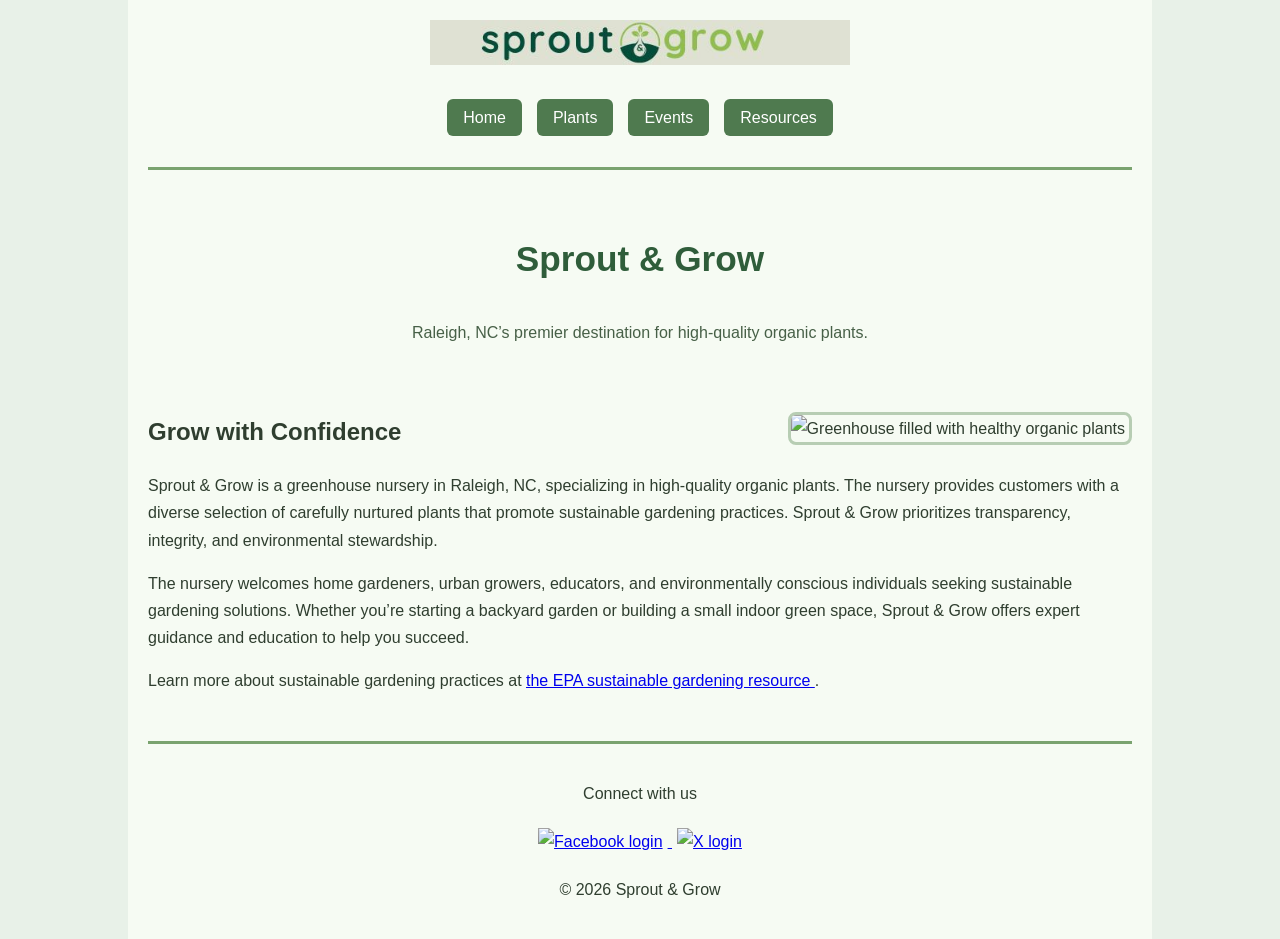
==== index.html @ 9928fea8 "Add files via upload" ====
<!DOCTYPE html>
<html lang="en">
<head>
    <meta charset="UTF-8">
    <meta name="viewport" content="width=device-width, initial-scale=1.0">
    <title>Sprout & Grow | Organic Plants in Raleigh, NC</title>

    <link rel="stylesheet" href="styles.css">
</head>
<body>

<div class="page-wrapper">

    <header>
        <img 
            src="images/sprout-grow-horizontal-524-transparent.jpg"
            alt="Sprout and Grow logo"
            class="logo"
        >

        <nav>
            <ul class="nav">
                <li><a href="#">Home</a></li>
                <li><a href="#">Plants</a></li>
                <li><a href="#">Events</a></li>
                <li><a href="#">Resources</a></li>
            </ul>
        </nav>
    </header>

    <main>

        <section class="hero">
            <h1>Sprout &amp; Grow</h1>
            <p class="tagline">
                Raleigh, NC’s premier destination for high-quality organic plants.
            </p>
        </section>

        <section class="content">

            <img 
                src="images/feature.jpg"
                alt="Greenhouse filled with healthy organic plants"
                class="feature-image"
            >

            <h2>Grow with Confidence</h2>

            <p>
                Sprout &amp; Grow is a greenhouse nursery in Raleigh, NC, specializing in
                high-quality organic plants. The nursery provides customers with a diverse
                selection of carefully nurtured plants that promote sustainable gardening
                practices. Sprout &amp; Grow prioritizes transparency, integrity, and
                environmental stewardship.
            </p>

            <p>
                The nursery welcomes home gardeners, urban growers, educators, and
                environmentally conscious individuals seeking sustainable gardening
                solutions. Whether you’re starting a backyard garden or building a small
                indoor green space, Sprout &amp; Grow offers expert guidance and education
                to help you succeed.
            </p>

            <p>
                Learn more about sustainable gardening practices at
                <a href="https://www.epa.gov/sustainable-management-food/composting-home"
                   target="_blank" rel="noopener noreferrer">
                    the EPA sustainable gardening resource
                </a>.
            </p>

        </section>

    </main>

    <footer>
        <p>Connect with us</p>

        <a href="https://www.facebook.com/login/" target="_blank" rel="noopener noreferrer">
            <img src="images/facebook.png" alt="Facebook login" class="social-icon">
        </a>

        <a href="https://x.com/i/flow/login" target="_blank" rel="noopener noreferrer">
            <img src="images/x.png" alt="X login" class="social-icon">
        </a>

        <p>&copy; 2026 Sprout &amp; Grow</p>
    </footer>

</div>

</body>
</html>
---- styles.css ----
* {
    box-sizing: border-box;
}

body {
    margin: 0;
    background-color: #e8f1e8;
    font-family: Arial, Helvetica, sans-serif;
    color: #2f3e2f;
    line-height: 1.7;
}

/* Required page margins */
.page-wrapper {
    width: 80%;
    margin: auto;
    background-color: #f6fbf3;
    padding: 20px;
}

/* Header */
header {
    text-align: center;
    padding-bottom: 20px;
    border-bottom: 3px solid #7aa36f;
}

.logo {
    width: 100%;
    max-width: 420px;
    height: auto;
    margin-bottom: 15px;
}

/* Navigation */
.nav {
    list-style: none;
    padding: 0;
    display: flex;
    justify-content: center;
    gap: 15px;
}

.nav a {
    text-decoration: none;
    background-color: #4f7a4f;
    color: white;
    padding: 10px 16px;
    border-radius: 6px;
}

.nav a:hover {
    background-color: #3c5f3c;
}

/* Hero */
.hero {
    text-align: center;
    padding: 30px 0;
}

.hero h1 {
    color: #2f5d3a;
    font-size: 2.2rem;
}

.tagline {
    color: #476047;
}

/* Main content */
.content {
    padding-bottom: 30px;
}

.feature-image {
    float: right;
    width: 35%;
    max-width: 400px;
    margin: 0 0 15px 20px;
    border: 3px solid #b7cdb3;
    border-radius: 8px;
}

/* Footer */
footer {
    clear: both;
    text-align: center;
    border-top: 3px solid #7aa36f;
    padding-top: 20px;
}

.social-icon {
    width: 40px;
    margin: 5px;
}

/* Responsive */
@media (max-width: 800px) {
    .feature-image {
        float: none;
        display: block;
        width: 100%;
        margin: 15px auto;
    }

    .nav {
        flex-direction: column;
        align-items: center;
    }
}
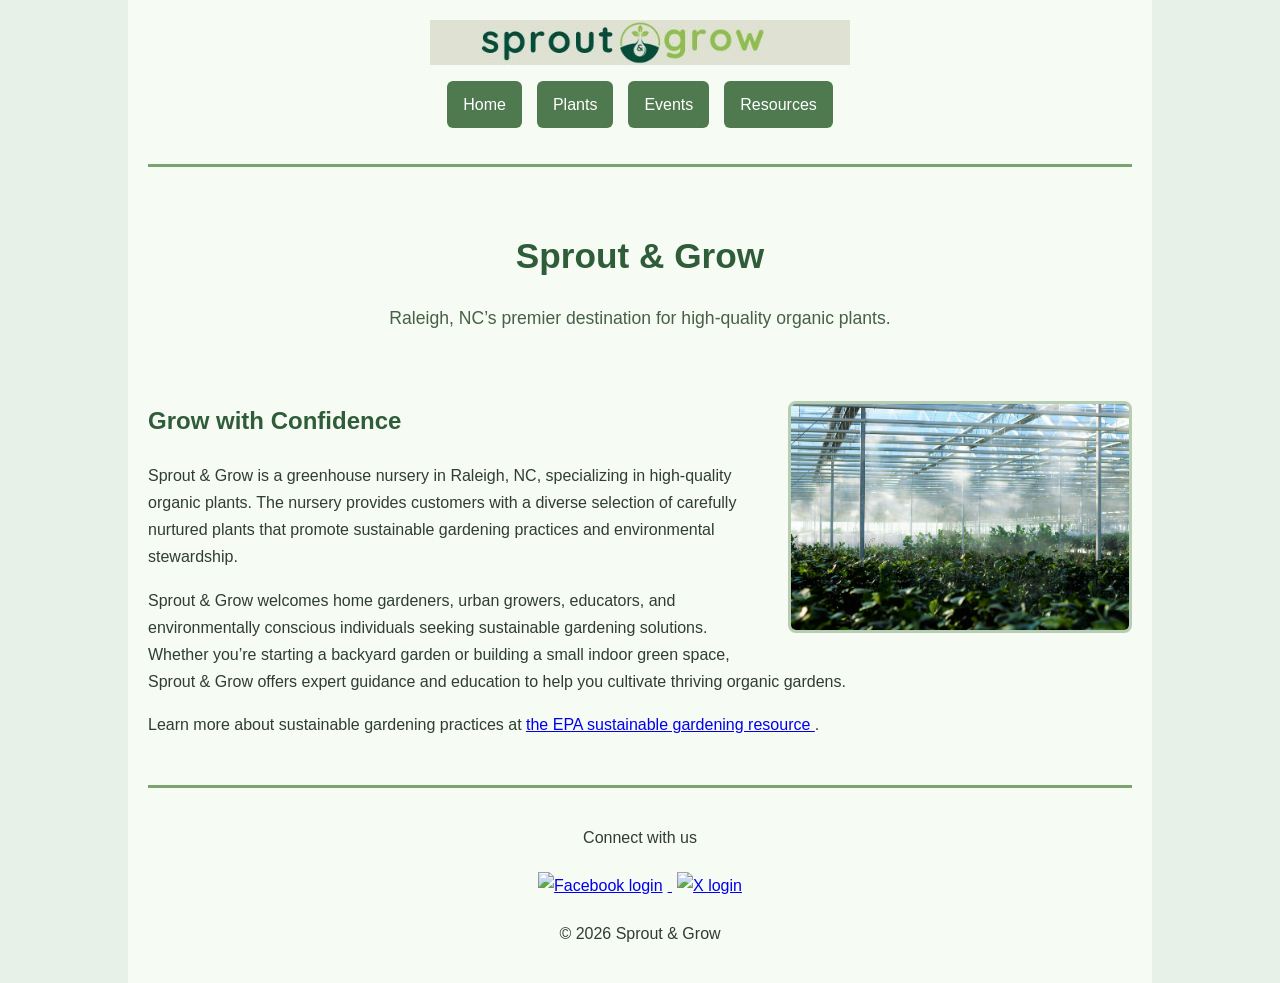
==== commit c752dfb7: "Add files via upload" ====
--- a/index.html
+++ b/index.html
@@ -5,8 +5,10 @@
     <meta name="viewport" content="width=device-width, initial-scale=1.0">
     <title>Sprout & Grow | Organic Plants in Raleigh, NC</title>
 
+    <!-- External stylesheet -->
     <link rel="stylesheet" href="styles.css">
 </head>
+
 <body>
 
 <div class="page-wrapper">
@@ -18,7 +20,7 @@
             class="logo"
         >
 
-        <nav>
+        <nav aria-label="Main navigation">
             <ul class="nav">
                 <li><a href="#">Home</a></li>
                 <li><a href="#">Plants</a></li>
@@ -51,22 +53,24 @@
                 Sprout &amp; Grow is a greenhouse nursery in Raleigh, NC, specializing in
                 high-quality organic plants. The nursery provides customers with a diverse
                 selection of carefully nurtured plants that promote sustainable gardening
-                practices. Sprout &amp; Grow prioritizes transparency, integrity, and
-                environmental stewardship.
+                practices and environmental stewardship.
             </p>
 
             <p>
-                The nursery welcomes home gardeners, urban growers, educators, and
-                environmentally conscious individuals seeking sustainable gardening
-                solutions. Whether you’re starting a backyard garden or building a small
-                indoor green space, Sprout &amp; Grow offers expert guidance and education
-                to help you succeed.
+                Sprout &amp; Grow welcomes home gardeners, urban growers, educators, and
+                environmentally conscious individuals seeking sustainable gardening solutions.
+                Whether you’re starting a backyard garden or building a small indoor green
+                space, Sprout &amp; Grow offers expert guidance and education to help you
+                cultivate thriving organic gardens.
             </p>
 
             <p>
                 Learn more about sustainable gardening practices at
-                <a href="https://www.epa.gov/sustainable-management-food/composting-home"
-                   target="_blank" rel="noopener noreferrer">
+                <a 
+                    href="https://www.epa.gov/sustainable-management-food/composting-home"
+                    target="_blank"
+                    rel="noopener noreferrer"
+                >
                     the EPA sustainable gardening resource
                 </a>.
             </p>
--- a/styles.css
+++ b/styles.css
@@ -1,3 +1,4 @@
+/* Reset and base */
 * {
     box-sizing: border-box;
 }
@@ -5,15 +6,16 @@
 body {
     margin: 0;
     background-color: #e8f1e8;
+    color: #2f3e2f;
     font-family: Arial, Helvetica, sans-serif;
-    color: #2f3e2f;
     line-height: 1.7;
 }
 
-/* Required page margins */
+/* Layout */
 .page-wrapper {
     width: 80%;
-    margin: auto;
+    max-width: 1200px;
+    margin: 0 auto;
     background-color: #f6fbf3;
     padding: 20px;
 }
@@ -26,10 +28,11 @@
 }
 
 .logo {
+    display: block;
     width: 100%;
     max-width: 420px;
     height: auto;
-    margin-bottom: 15px;
+    margin: 0 auto 15px auto;
 }
 
 /* Navigation */
@@ -44,12 +47,14 @@
 .nav a {
     text-decoration: none;
     background-color: #4f7a4f;
-    color: white;
+    color: #ffffff;
     padding: 10px 16px;
     border-radius: 6px;
+    display: inline-block;
 }
 
-.nav a:hover {
+.nav a:hover,
+.nav a:focus {
     background-color: #3c5f3c;
 }
 
@@ -60,26 +65,34 @@
 }
 
 .hero h1 {
+    margin-bottom: 10px;
     color: #2f5d3a;
     font-size: 2.2rem;
 }
 
 .tagline {
+    font-size: 1.1rem;
     color: #476047;
 }
 
-/* Main content */
+/* Content */
 .content {
     padding-bottom: 30px;
+}
+
+.content h2 {
+    color: #2f5d3a;
 }
 
 .feature-image {
     float: right;
     width: 35%;
     max-width: 400px;
+    height: auto;
     margin: 0 0 15px 20px;
     border: 3px solid #b7cdb3;
     border-radius: 8px;
+    background-color: #ffffff;
 }
 
 /* Footer */
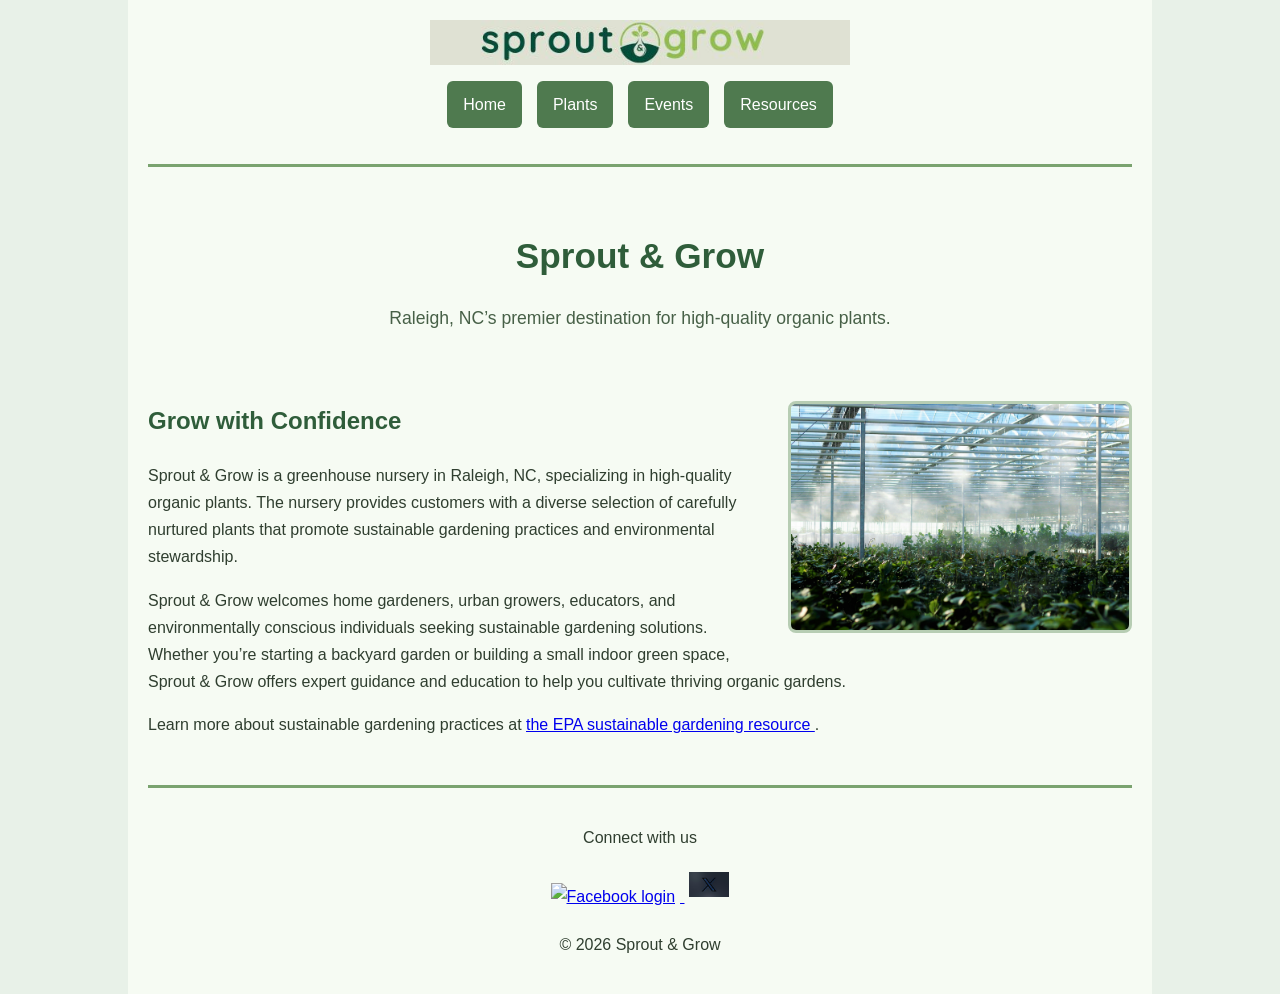
==== commit 09480bdd: "Add files via upload" ====
--- a/index.html
+++ b/index.html
@@ -83,11 +83,11 @@
         <p>Connect with us</p>
 
         <a href="https://www.facebook.com/login/" target="_blank" rel="noopener noreferrer">
-            <img src="images/facebook.png" alt="Facebook login" class="social-icon">
+            <img src="images/facebook.jpg" alt="Facebook login" class="social-icon">
         </a>
 
         <a href="https://x.com/i/flow/login" target="_blank" rel="noopener noreferrer">
-            <img src="images/x.png" alt="X login" class="social-icon">
+            <img src="images/x.jpg" alt="X login" class="social-icon">
         </a>
 
         <p>&copy; 2026 Sprout &amp; Grow</p>
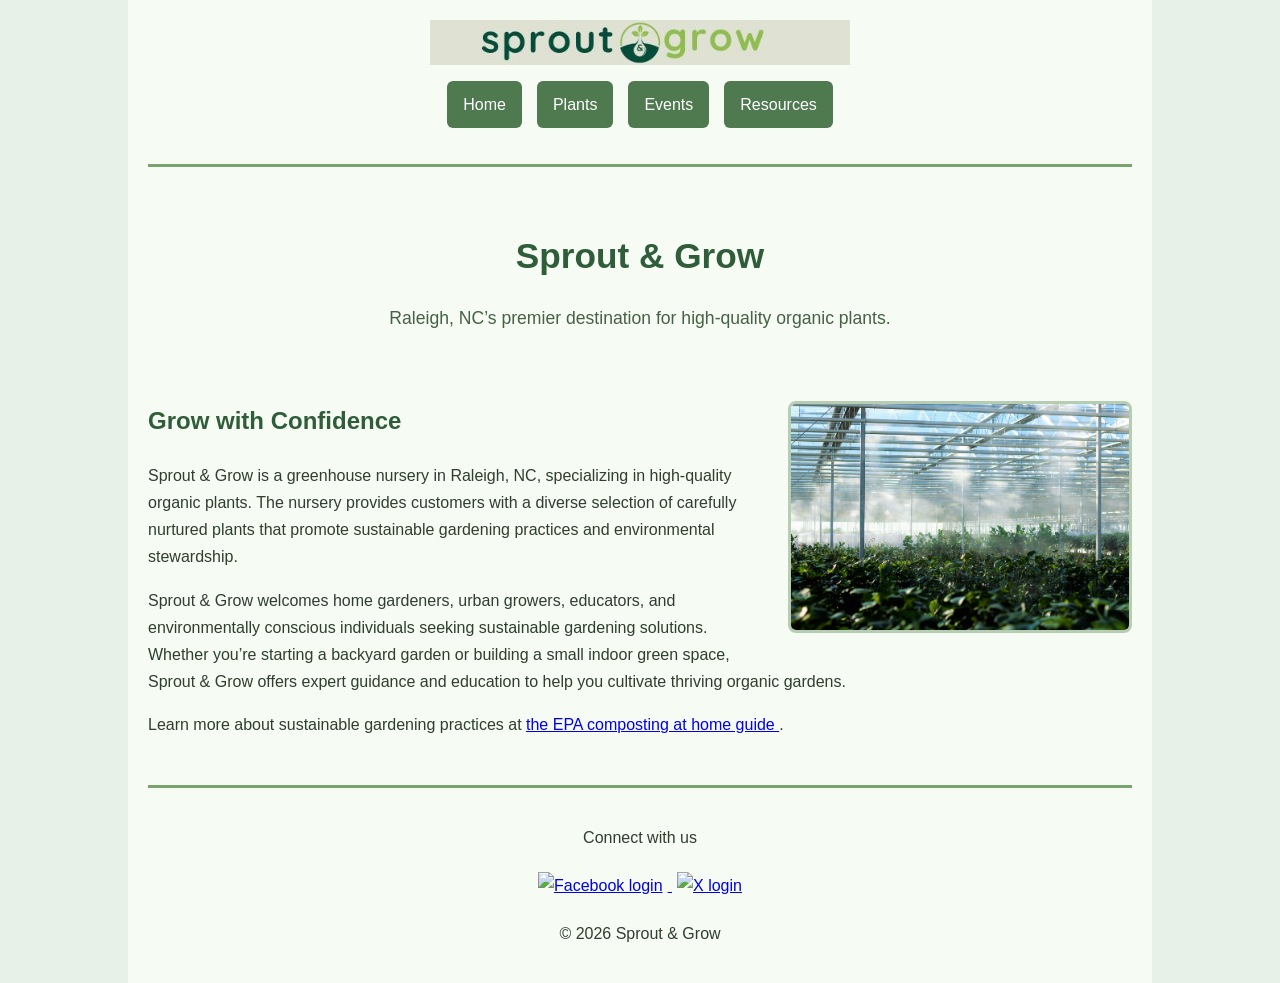
==== commit 4a8afbfb: "Add files via upload" ====
--- a/index.html
+++ b/index.html
@@ -5,7 +5,6 @@
     <meta name="viewport" content="width=device-width, initial-scale=1.0">
     <title>Sprout & Grow | Organic Plants in Raleigh, NC</title>
 
-    <!-- External stylesheet -->
     <link rel="stylesheet" href="styles.css">
 </head>
 
@@ -67,11 +66,11 @@
             <p>
                 Learn more about sustainable gardening practices at
                 <a 
-                    href="https://www.epa.gov/sustainable-management-food/composting-home"
+                    href="https://www.epa.gov/recycle/composting-home"
                     target="_blank"
                     rel="noopener noreferrer"
                 >
-                    the EPA sustainable gardening resource
+                    the EPA composting at home guide
                 </a>.
             </p>
 
@@ -83,11 +82,11 @@
         <p>Connect with us</p>
 
         <a href="https://www.facebook.com/login/" target="_blank" rel="noopener noreferrer">
-            <img src="images/facebook.jpg" alt="Facebook login" class="social-icon">
+            <img src="images/facebook.png" alt="Facebook login" class="social-icon">
         </a>
 
         <a href="https://x.com/i/flow/login" target="_blank" rel="noopener noreferrer">
-            <img src="images/x.jpg" alt="X login" class="social-icon">
+            <img src="images/x.png" alt="X login" class="social-icon">
         </a>
 
         <p>&copy; 2026 Sprout &amp; Grow</p>
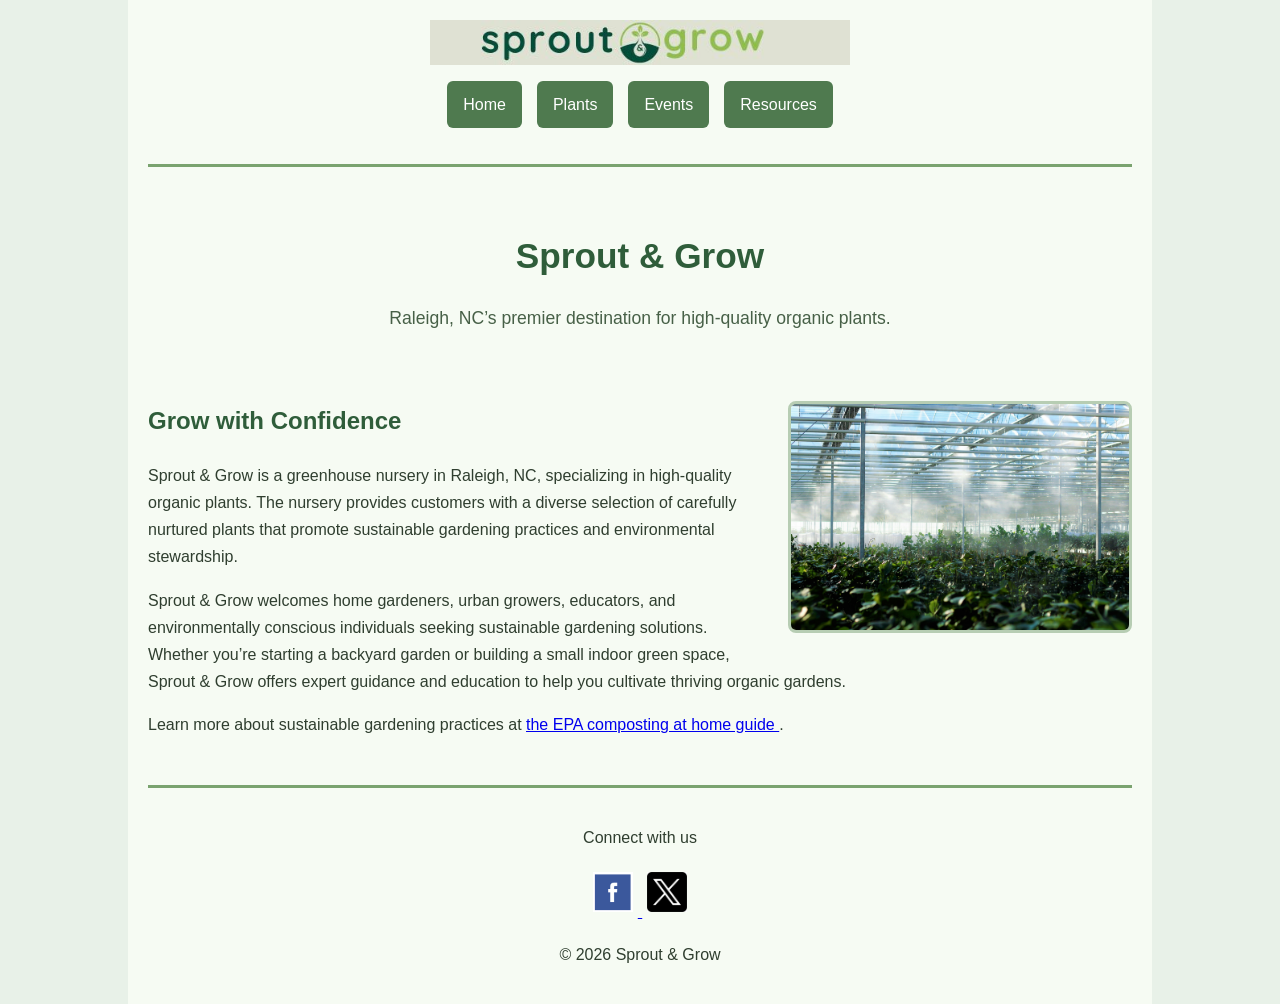
==== commit f0d59aef: "Add files via upload" ====
--- a/index.html
+++ b/index.html
@@ -82,11 +82,11 @@
         <p>Connect with us</p>
 
         <a href="https://www.facebook.com/login/" target="_blank" rel="noopener noreferrer">
-            <img src="images/facebook.png" alt="Facebook login" class="social-icon">
+            <img src="images/facebook.jpeg" alt="Facebook login" class="social-icon">
         </a>
 
         <a href="https://x.com/i/flow/login" target="_blank" rel="noopener noreferrer">
-            <img src="images/x.png" alt="X login" class="social-icon">
+            <img src="images/x.jpeg" alt="X login" class="social-icon">
         </a>
 
         <p>&copy; 2026 Sprout &amp; Grow</p>
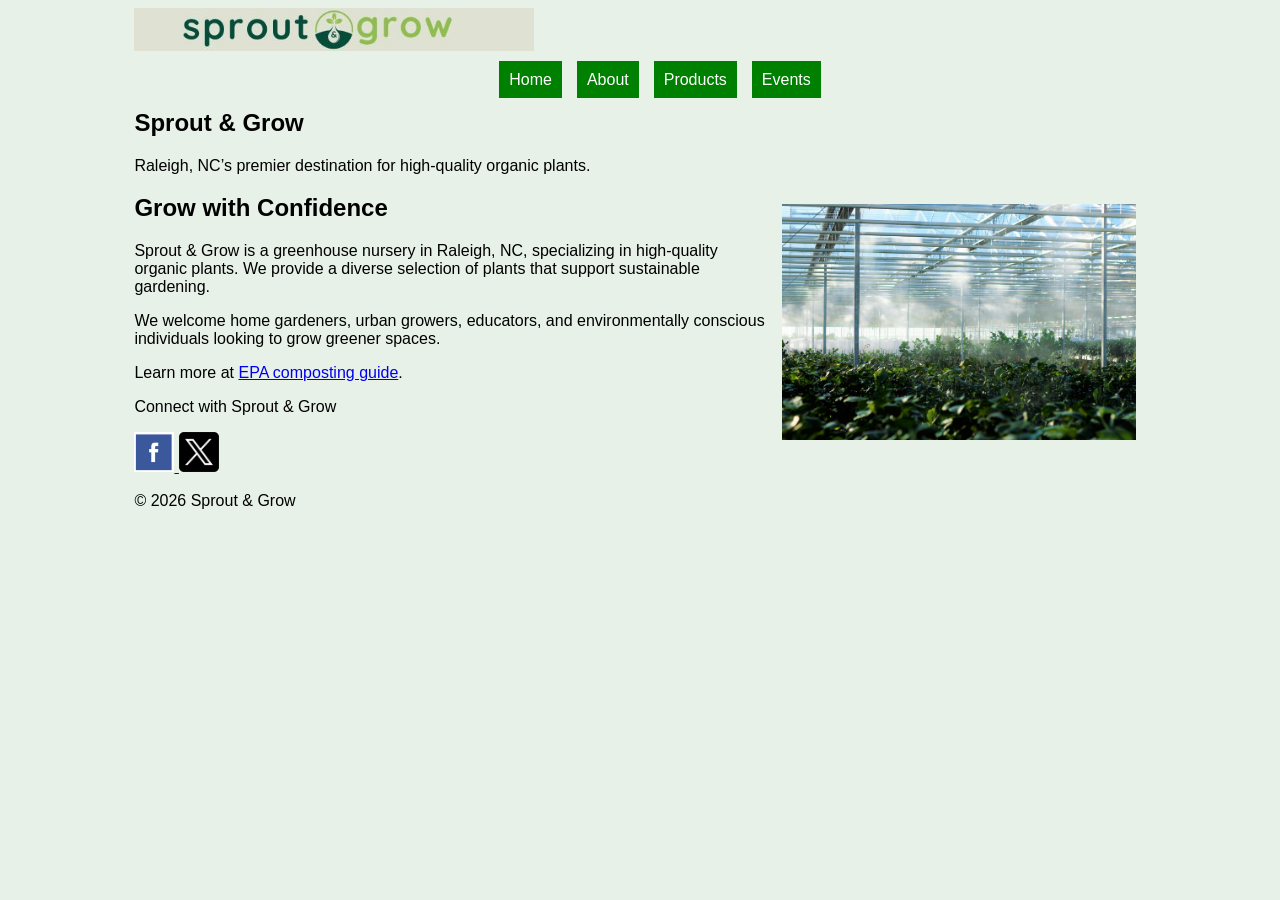
==== commit 6f5fef85: "Add files via upload" ====
--- a/index.html
+++ b/index.html
@@ -3,94 +3,61 @@
 <head>
     <meta charset="UTF-8">
     <meta name="viewport" content="width=device-width, initial-scale=1.0">
-    <title>Sprout & Grow | Organic Plants in Raleigh, NC</title>
-
+    <title>Sprout & Grow | Home</title>
     <link rel="stylesheet" href="styles.css">
 </head>
-
 <body>
 
 <div class="page-wrapper">
 
-    <header>
-        <img 
-            src="images/sprout-grow-horizontal-524-transparent.jpg"
-            alt="Sprout and Grow logo"
-            class="logo"
-        >
+<header>
+    <img src="images/sprout-grow-horizontal-524-transparent.jpg" alt="Sprout and Grow logo" class="logo">
 
-        <nav aria-label="Main navigation">
-            <ul class="nav">
-                <li><a href="#">Home</a></li>
-                <li><a href="#">Plants</a></li>
-                <li><a href="#">Events</a></li>
-                <li><a href="#">Resources</a></li>
-            </ul>
-        </nav>
-    </header>
+    <nav>
+        <ul class="nav">
+            <li><a href="index.html">Home</a></li>
+            <li><a href="about.html">About</a></li>
+            <li><a href="products.html">Products</a></li>
+            <li><a href="events.html">Events</a></li>
+        </ul>
+    </nav>
+</header>
 
-    <main>
+<main>
+    <section class="hero">
+        <h1>Sprout &amp; Grow</h1>
+        <p class="tagline">Raleigh, NC’s premier destination for high-quality organic plants.</p>
+    </section>
 
-        <section class="hero">
-            <h1>Sprout &amp; Grow</h1>
-            <p class="tagline">
-                Raleigh, NC’s premier destination for high-quality organic plants.
-            </p>
-        </section>
+    <section class="content">
+        <img src="images/feature.jpg" alt="Greenhouse filled with healthy organic plants" class="feature-image">
 
-        <section class="content">
+        <h2>Grow with Confidence</h2>
 
-            <img 
-                src="images/feature.jpg"
-                alt="Greenhouse filled with healthy organic plants"
-                class="feature-image"
-            >
+        <p>Sprout & Grow is a greenhouse nursery in Raleigh, NC, specializing in high-quality organic plants. We provide a diverse selection of plants that support sustainable gardening.</p>
 
-            <h2>Grow with Confidence</h2>
+        <p>We welcome home gardeners, urban growers, educators, and environmentally conscious individuals looking to grow greener spaces.</p>
 
-            <p>
-                Sprout &amp; Grow is a greenhouse nursery in Raleigh, NC, specializing in
-                high-quality organic plants. The nursery provides customers with a diverse
-                selection of carefully nurtured plants that promote sustainable gardening
-                practices and environmental stewardship.
-            </p>
+        <p>
+            Learn more at
+            <a href="https://www.epa.gov/recycle/composting-home" target="_blank">EPA composting guide</a>.
+        </p>
+    </section>
+</main>
 
-            <p>
-                Sprout &amp; Grow welcomes home gardeners, urban growers, educators, and
-                environmentally conscious individuals seeking sustainable gardening solutions.
-                Whether you’re starting a backyard garden or building a small indoor green
-                space, Sprout &amp; Grow offers expert guidance and education to help you
-                cultivate thriving organic gardens.
-            </p>
+<footer>
+    <p>Connect with Sprout & Grow</p>
 
-            <p>
-                Learn more about sustainable gardening practices at
-                <a 
-                    href="https://www.epa.gov/recycle/composting-home"
-                    target="_blank"
-                    rel="noopener noreferrer"
-                >
-                    the EPA composting at home guide
-                </a>.
-            </p>
+    <a href="https://www.facebook.com/login/" target="_blank">
+        <img src="images/facebook.jpeg" alt="Facebook login" class="social-icon">
+    </a>
 
-        </section>
+    <a href="https://x.com/i/flow/login" target="_blank">
+        <img src="images/x.jpeg" alt="X login" class="social-icon">
+    </a>
 
-    </main>
-
-    <footer>
-        <p>Connect with us</p>
-
-        <a href="https://www.facebook.com/login/" target="_blank" rel="noopener noreferrer">
-            <img src="images/facebook.jpeg" alt="Facebook login" class="social-icon">
-        </a>
-
-        <a href="https://x.com/i/flow/login" target="_blank" rel="noopener noreferrer">
-            <img src="images/x.jpeg" alt="X login" class="social-icon">
-        </a>
-
-        <p>&copy; 2026 Sprout &amp; Grow</p>
-    </footer>
+    <p>&copy; 2026 Sprout & Grow</p>
+</footer>
 
 </div>
 
--- a/styles.css
+++ b/styles.css
@@ -1,124 +1,39 @@
-/* Reset and base */
-* {
-    box-sizing: border-box;
+body {
+    background-color: #e8f1e8;
+    font-family: Arial;
 }
 
-body {
-    margin: 0;
-    background-color: #e8f1e8;
-    color: #2f3e2f;
-    font-family: Arial, Helvetica, sans-serif;
-    line-height: 1.7;
-}
-
-/* Layout */
 .page-wrapper {
     width: 80%;
-    max-width: 1200px;
-    margin: 0 auto;
-    background-color: #f6fbf3;
-    padding: 20px;
-}
-
-/* Header */
-header {
-    text-align: center;
-    padding-bottom: 20px;
-    border-bottom: 3px solid #7aa36f;
+    margin: auto;
 }
 
 .logo {
-    display: block;
     width: 100%;
-    max-width: 420px;
-    height: auto;
-    margin: 0 auto 15px auto;
+    max-width: 400px;
 }
 
-/* Navigation */
 .nav {
+    display: flex;
+    gap: 15px;
     list-style: none;
-    padding: 0;
-    display: flex;
     justify-content: center;
-    gap: 15px;
 }
 
 .nav a {
+    background: green;
+    color: white;
+    padding: 10px;
     text-decoration: none;
-    background-color: #4f7a4f;
-    color: #ffffff;
-    padding: 10px 16px;
-    border-radius: 6px;
-    display: inline-block;
-}
-
-.nav a:hover,
-.nav a:focus {
-    background-color: #3c5f3c;
-}
-
-/* Hero */
-.hero {
-    text-align: center;
-    padding: 30px 0;
-}
-
-.hero h1 {
-    margin-bottom: 10px;
-    color: #2f5d3a;
-    font-size: 2.2rem;
-}
-
-.tagline {
-    font-size: 1.1rem;
-    color: #476047;
-}
-
-/* Content */
-.content {
-    padding-bottom: 30px;
-}
-
-.content h2 {
-    color: #2f5d3a;
 }
 
 .feature-image {
     float: right;
     width: 35%;
     max-width: 400px;
-    height: auto;
-    margin: 0 0 15px 20px;
-    border: 3px solid #b7cdb3;
-    border-radius: 8px;
-    background-color: #ffffff;
-}
-
-/* Footer */
-footer {
-    clear: both;
-    text-align: center;
-    border-top: 3px solid #7aa36f;
-    padding-top: 20px;
+    margin: 10px;
 }
 
 .social-icon {
     width: 40px;
-    margin: 5px;
 }
-
-/* Responsive */
-@media (max-width: 800px) {
-    .feature-image {
-        float: none;
-        display: block;
-        width: 100%;
-        margin: 15px auto;
-    }
-
-    .nav {
-        flex-direction: column;
-        align-items: center;
-    }
-}
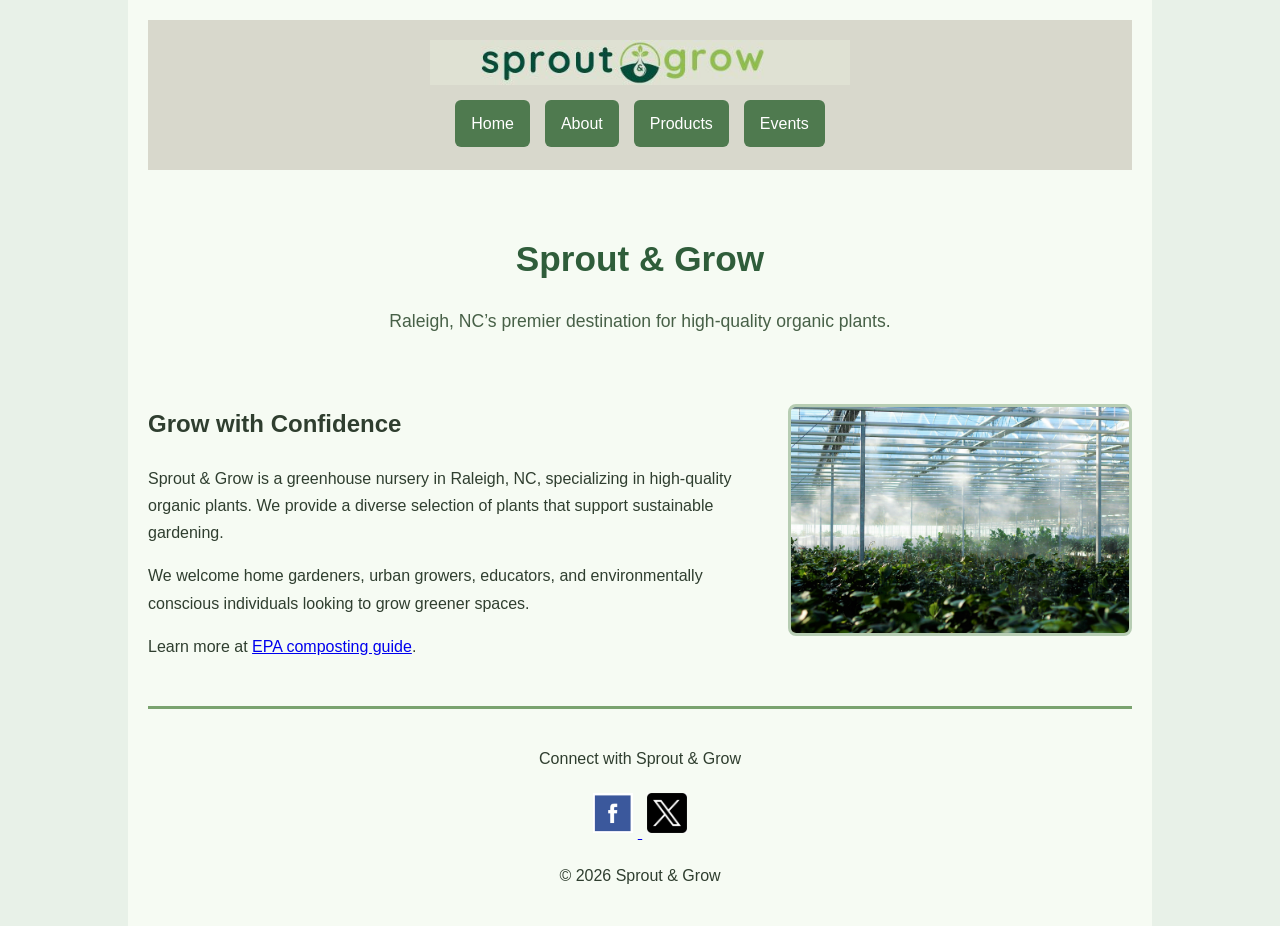
==== commit e4461f43: "Add files via upload" ====
--- a/index.html
+++ b/index.html
@@ -12,15 +12,20 @@
 
 <header>
     <img src="images/sprout-grow-horizontal-524-transparent.jpg" alt="Sprout and Grow logo" class="logo">
+<nav aria-label="Main navigation">
+    <ul class="nav">
+        <li><a href="index.html">Home</a></li>
+        <li><a href="about.html">About</a></li>
+        <li><a href="products.html">Products</a></li>
 
-    <nav>
-        <ul class="nav">
-            <li><a href="index.html">Home</a></li>
-            <li><a href="about.html">About</a></li>
-            <li><a href="products.html">Products</a></li>
-            <li><a href="events.html">Events</a></li>
-        </ul>
-    </nav>
+        <li class="dropdown">
+            <a href="events.html">Events</a>
+            <ul class="dropdown-menu">
+                <li><a href="register.html">Register</a></li>
+            </ul>
+        </li>
+    </ul>
+</nav>
 </header>
 
 <main>
--- a/styles.css
+++ b/styles.css
@@ -1,39 +1,218 @@
+* {
+    box-sizing: border-box;
+}
+
 body {
+    margin: 0;
     background-color: #e8f1e8;
-    font-family: Arial;
+    color: #2f3e2f;
+    font-family: Arial, Helvetica, sans-serif;
+    line-height: 1.7;
 }
 
 .page-wrapper {
     width: 80%;
-    margin: auto;
-}
-
+    max-width: 1200px;
+    margin: 0 auto;
+    background-color: #f6fbf3;
+    padding: 20px;
+}
+
+/* HEADER (UPDATED TO MATCH LOGO BOX) */
+header {
+    text-align: center;
+    padding: 20px;
+    border-bottom: 3px solid #d8d8cc;
+    background-color: #d8d8cc;
+}
+
+/* LOGO */
 .logo {
+    display: block;
     width: 100%;
-    max-width: 400px;
-}
-
+    max-width: 420px;
+    height: auto;
+    margin: 0 auto 15px auto;
+}
+
+/* NAVIGATION */
 .nav {
+    list-style: none;
+    padding: 0;
+    margin: 0;
     display: flex;
+    justify-content: center;
+    flex-wrap: wrap;
     gap: 15px;
+}
+
+.nav a {
+    text-decoration: none;
+    background-color: #4f7a4f;
+    color: #ffffff;
+    padding: 10px 16px;
+    border-radius: 6px;
+    display: inline-block;
+}
+
+.nav a:hover {
+    background-color: #3c5f3c;
+}
+
+/* DROPDOWN MENU */
+.dropdown {
+    position: relative;
+}
+
+.dropdown-menu {
+    display: none;
+    position: absolute;
+    background-color: #4f7a4f;
     list-style: none;
-    justify-content: center;
-}
-
-.nav a {
-    background: green;
+    padding: 0;
+    margin: 0;
+    min-width: 140px;
+    border-radius: 6px;
+    z-index: 10;
+}
+
+.dropdown-menu li a {
+    display: block;
+    padding: 10px 16px;
     color: white;
-    padding: 10px;
     text-decoration: none;
+}
+
+.dropdown-menu li a:hover {
+    background-color: #3c5f3c;
+}
+
+.dropdown:hover .dropdown-menu {
+    display: block;
+}
+
+/* HERO */
+.hero {
+    text-align: center;
+    padding: 30px 0;
+}
+
+.hero h1 {
+    margin-bottom: 10px;
+    color: #2f5d3a;
+    font-size: 2.2rem;
+}
+
+.tagline {
+    font-size: 1.1rem;
+    color: #476047;
+}
+
+/* CONTENT */
+.content,
+.form-section {
+    padding-bottom: 30px;
 }
 
 .feature-image {
     float: right;
     width: 35%;
     max-width: 400px;
-    margin: 10px;
+    height: auto;
+    margin: 0 0 15px 20px;
+    border: 3px solid #b7cdb3;
+    border-radius: 8px;
+    background-color: #ffffff;
+}
+
+/* CARDS */
+.product-grid,
+.event-list {
+    display: grid;
+    grid-template-columns: repeat(2, 1fr);
+    gap: 20px;
+    margin-top: 20px;
+}
+
+.card {
+    background-color: #ffffff;
+    border: 2px solid #c9dcc4;
+    border-radius: 8px;
+    padding: 15px;
+}
+
+/* FORM */
+.registration-form {
+    background-color: #ffffff;
+    border: 2px solid #c9dcc4;
+    border-radius: 8px;
+    padding: 20px;
+}
+
+.registration-form input,
+.registration-form select,
+.registration-form textarea {
+    width: 100%;
+    padding: 10px;
+    margin: 8px 0 16px 0;
+    border: 1px solid #9eb89b;
+    border-radius: 4px;
+}
+
+.submit-button {
+    background-color: #4f7a4f;
+    color: #ffffff;
+    border: none;
+    padding: 12px 18px;
+    border-radius: 6px;
+    cursor: pointer;
+}
+
+.submit-button:hover {
+    background-color: #3c5f3c;
+}
+
+/* FOOTER */
+footer {
+    clear: both;
+    text-align: center;
+    border-top: 3px solid #7aa36f;
+    padding-top: 20px;
 }
 
 .social-icon {
     width: 40px;
-}
+    height: 40px;
+    margin: 5px;
+}
+
+/* RESPONSIVE */
+@media (max-width: 900px) {
+    .page-wrapper {
+        width: 90%;
+    }
+
+    .feature-image {
+        float: none;
+        display: block;
+        width: 100%;
+        margin: 15px auto;
+    }
+
+    .product-grid,
+    .event-list {
+        grid-template-columns: 1fr;
+    }
+}
+
+@media (max-width: 600px) {
+    .nav {
+        flex-direction: column;
+        align-items: center;
+    }
+
+    .nav a {
+        width: 200px;
+        text-align: center;
+    }
+}
